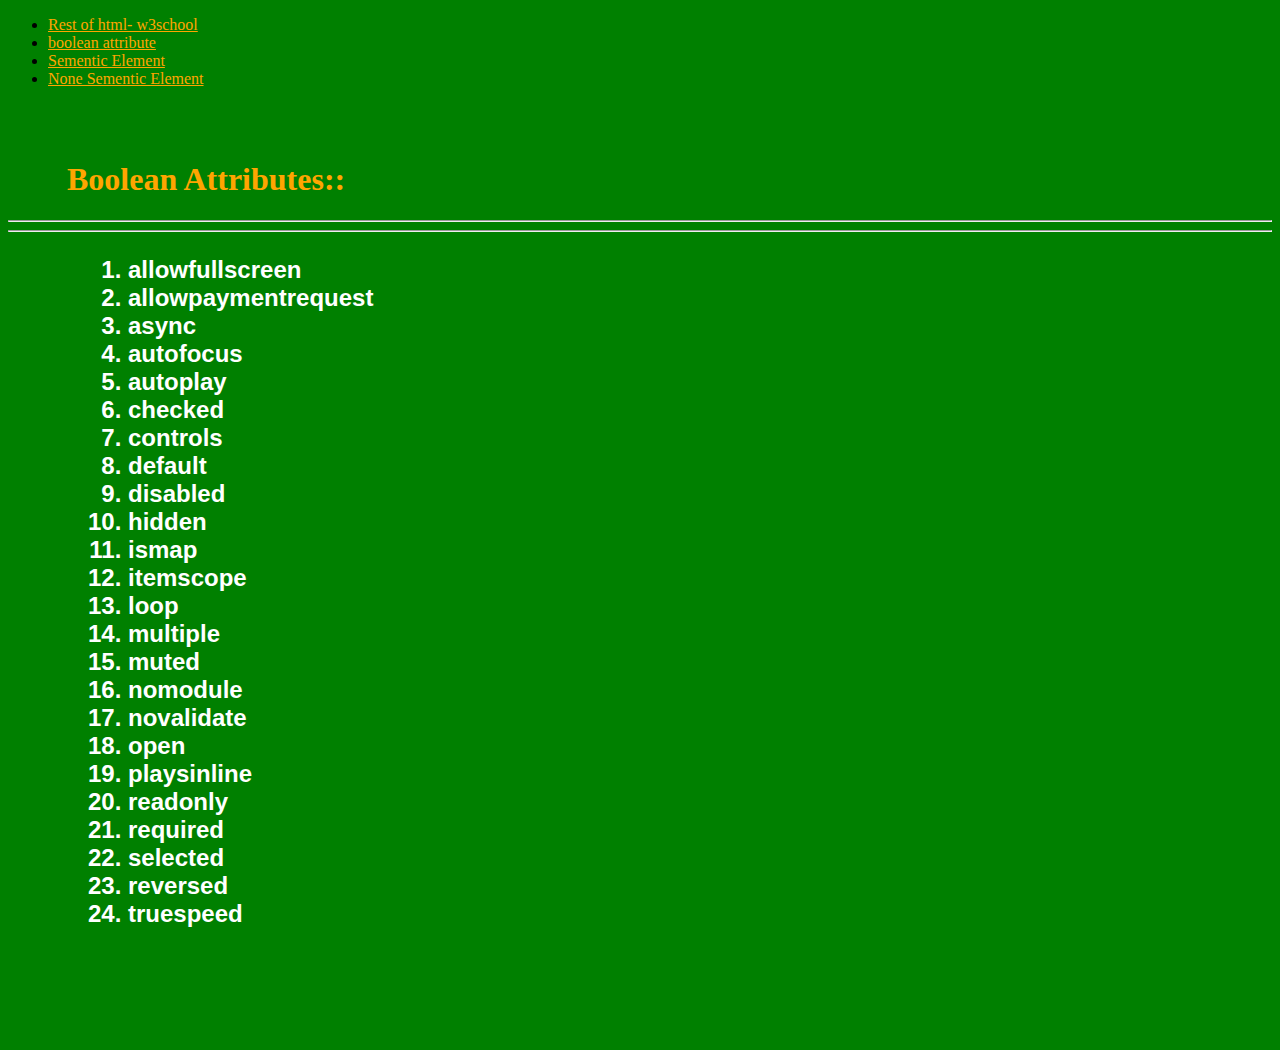
==== html/booleanattribute.html @ 1f79b7f4 "Add files via upload" ====
<!DOCTYPE html>
<html lang="en">
<head>
    <meta charset="UTF-8">
    <meta http-equiv="X-UA-Compatible" content="IE=edge">
    <meta name="viewport" content="width=device-width, initial-scale=1.0">
    <link rel="stylesheet" href="css/style.css">
    <title>Boolean Attributes</title>
</head>
<body style="background-color: green;">

    <ul class="nav">
        <li><a href="html/restoftag.html" style="color: orange;" >Rest of html- w3school</a></li>
        <li><a href="html/booleanattribute.html" style="color: orange;">boolean attribute</a></li>
        <li><a href="html/sementicelement.html" style="color: orange;">Sementic Element</a></li>
        <li><a href="html/nonesementicelement.html" style="color: orange;">None Sementic Element</a></li>
    </ul>
    <br><br>
    

    <h1 style="color: orange; padding-left: 59px; font-size: xx-large;">Boolean Attributes::</h1> <hr><hr>

    <h2>
        <ol 
        style="color: white; 
        font-size: x-large; 
        font-family: Arial, Helvetica, sans-serif;
        padding-left: 120px;
        "
        >
        <li>allowfullscreen</li>
        <li>allowpaymentrequest</li>
        <li>async</li>
        <li>autofocus</li>
        <li>autoplay</li>
        <li>checked</li>
        <li>controls</li>
        <li>default</li>
        <li>disabled</li>
        <li>hidden</li>
        <li>ismap</li>
        <li>itemscope</li>
        <li>loop</li>
        <li>multiple</li>
        <li>muted</li>
        <li>nomodule</li>
        <li>novalidate</li>
        <li>open</li>
        <li>playsinline</li>
        <li>readonly</li>
        <li>required</li>
        <li>selected</li>
        <li>reversed</li>
        <li>truespeed</li>
    </ol>
    </h2>


    <br><br><br><br><br>
        
       
        


</body>
</html>
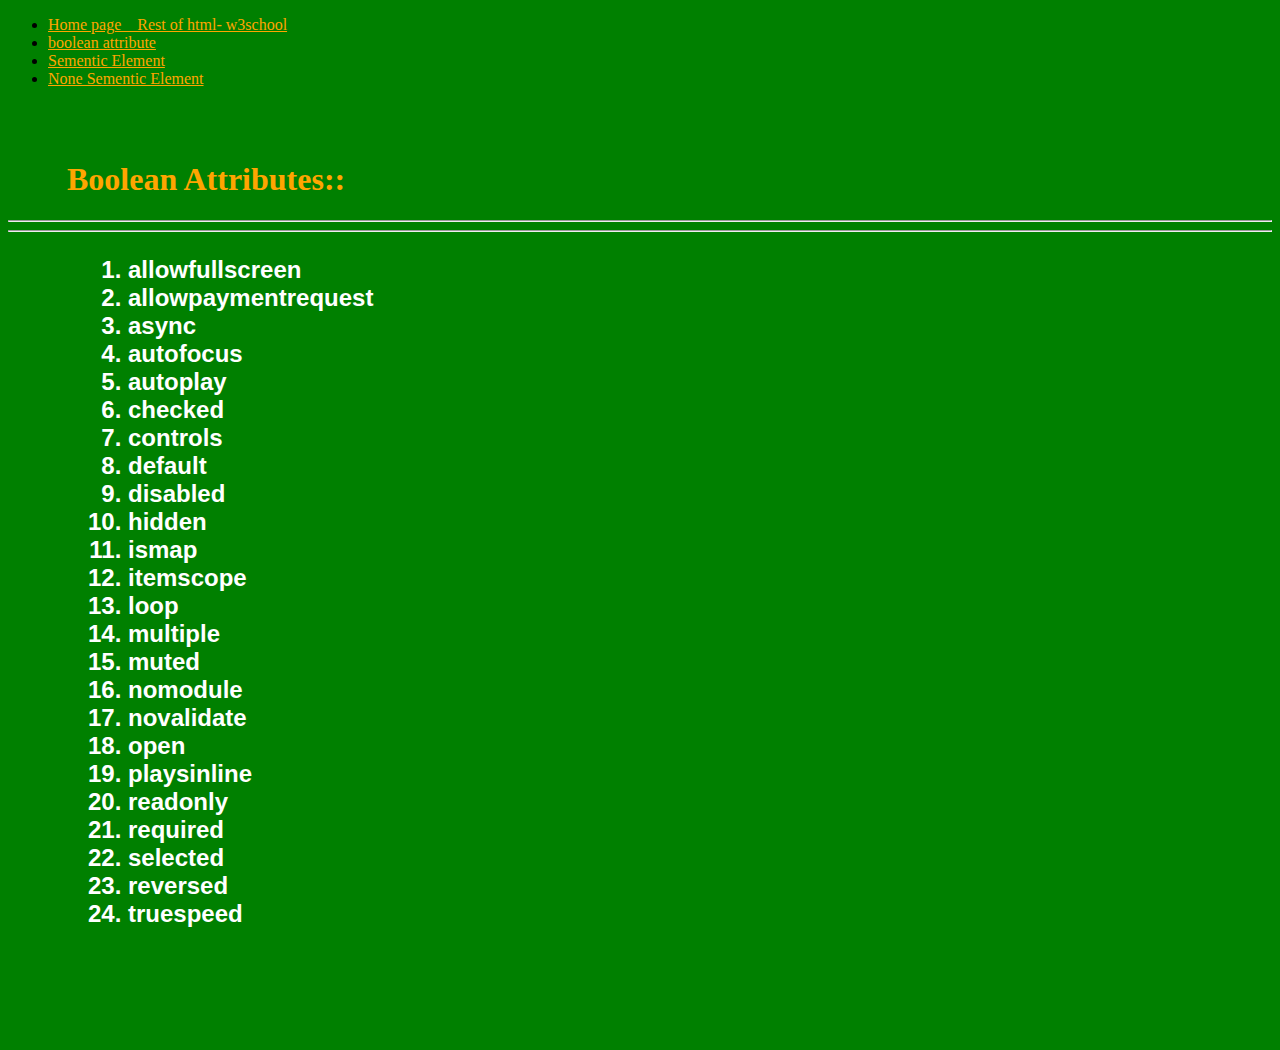
==== commit f8affb2a: "Update booleanattribute.html" ====
--- a/html/booleanattribute.html
+++ b/html/booleanattribute.html
@@ -10,7 +10,7 @@
 <body style="background-color: green;">
 
     <ul class="nav">
-        <li><a href="html/restoftag.html" style="color: orange;" >Rest of html- w3school</a></li>
+        <li><a href="index.html" style="color: orange;" >Home page _ Rest of html- w3school</a></li>
         <li><a href="html/booleanattribute.html" style="color: orange;">boolean attribute</a></li>
         <li><a href="html/sementicelement.html" style="color: orange;">Sementic Element</a></li>
         <li><a href="html/nonesementicelement.html" style="color: orange;">None Sementic Element</a></li>
@@ -63,4 +63,4 @@
 
 
 </body>
-</html>+</html>
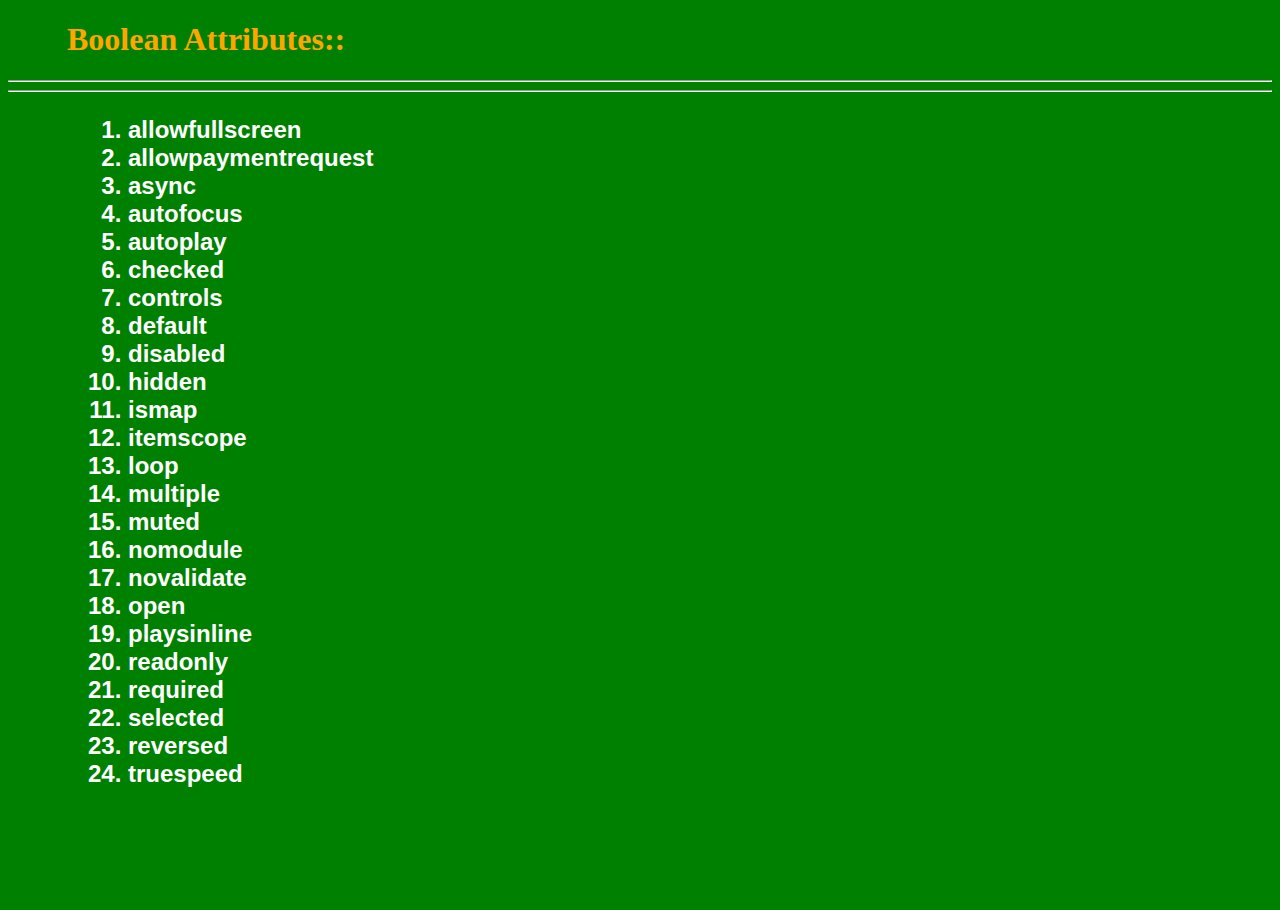
==== commit 987faec0: "Update booleanattribute.html" ====
--- a/html/booleanattribute.html
+++ b/html/booleanattribute.html
@@ -9,13 +9,7 @@
 </head>
 <body style="background-color: green;">
 
-    <ul class="nav">
-        <li><a href="index.html" style="color: orange;" >Home page _ Rest of html- w3school</a></li>
-        <li><a href="html/booleanattribute.html" style="color: orange;">boolean attribute</a></li>
-        <li><a href="html/sementicelement.html" style="color: orange;">Sementic Element</a></li>
-        <li><a href="html/nonesementicelement.html" style="color: orange;">None Sementic Element</a></li>
-    </ul>
-    <br><br>
+    
     
 
     <h1 style="color: orange; padding-left: 59px; font-size: xx-large;">Boolean Attributes::</h1> <hr><hr>
